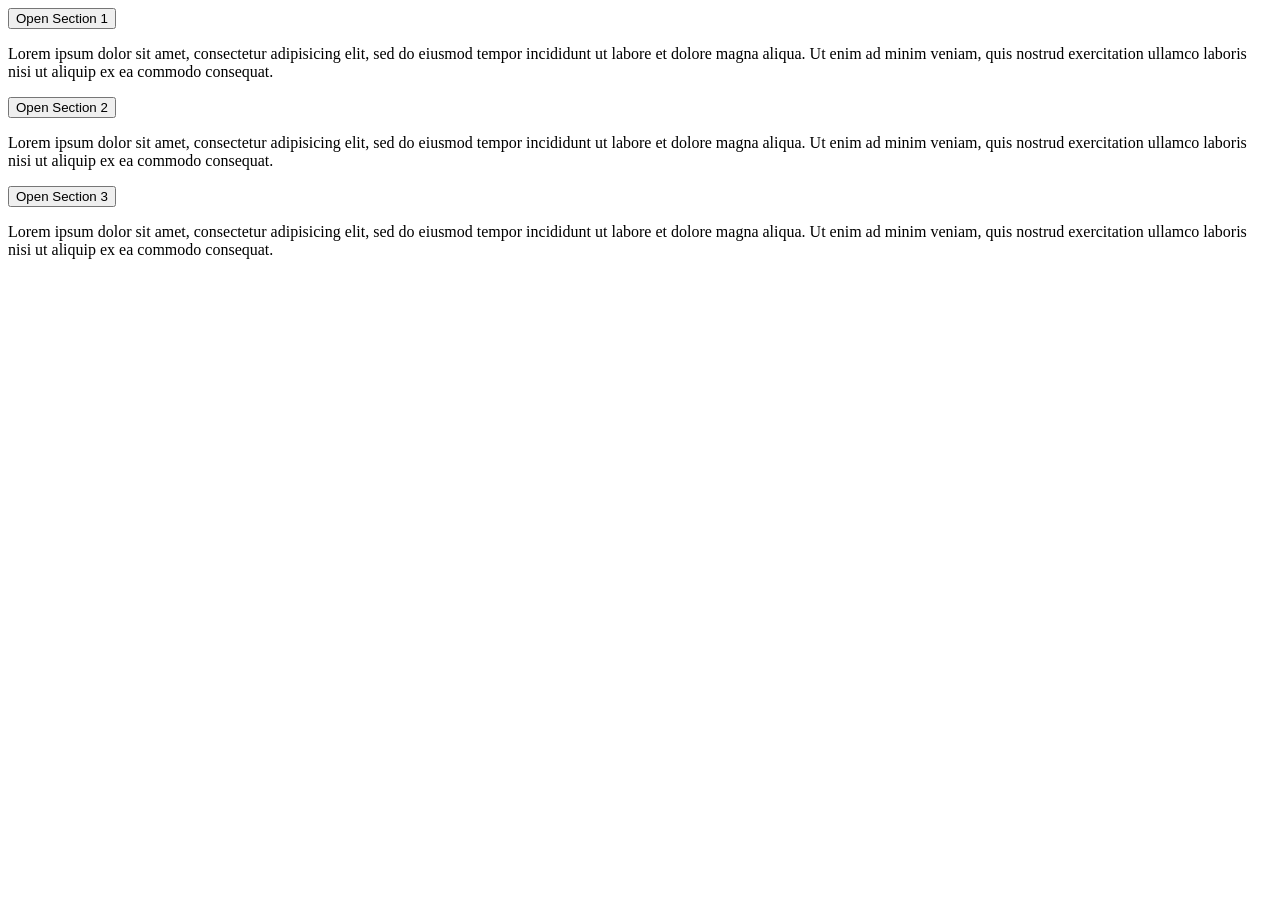
==== Collapsible_Portfolio.html @ 14344d42 "Remove Commented Code And Add Prep Page" ====
<!DOCTYPE html>
<html>
    <button type="button" class="collapsible">Open Section 1</button>
    <div class="content">
    <p>Lorem ipsum dolor sit amet, consectetur adipisicing elit, sed do eiusmod tempor incididunt ut labore et dolore magna aliqua. Ut enim ad minim veniam, quis nostrud exercitation ullamco laboris nisi ut aliquip ex ea commodo consequat.</p>
    </div>
    <button type="button" class="collapsible">Open Section 2</button>
    <div class="content">
    <p>Lorem ipsum dolor sit amet, consectetur adipisicing elit, sed do eiusmod tempor incididunt ut labore et dolore magna aliqua. Ut enim ad minim veniam, quis nostrud exercitation ullamco laboris nisi ut aliquip ex ea commodo consequat.</p>
    </div>
    <button type="button" class="collapsible">Open Section 3</button>
    <div class="content">
    <p>Lorem ipsum dolor sit amet, consectetur adipisicing elit, sed do eiusmod tempor incididunt ut labore et dolore magna aliqua. Ut enim ad minim veniam, quis nostrud exercitation ullamco laboris nisi ut aliquip ex ea commodo consequat.</p>
    </div>
</html>
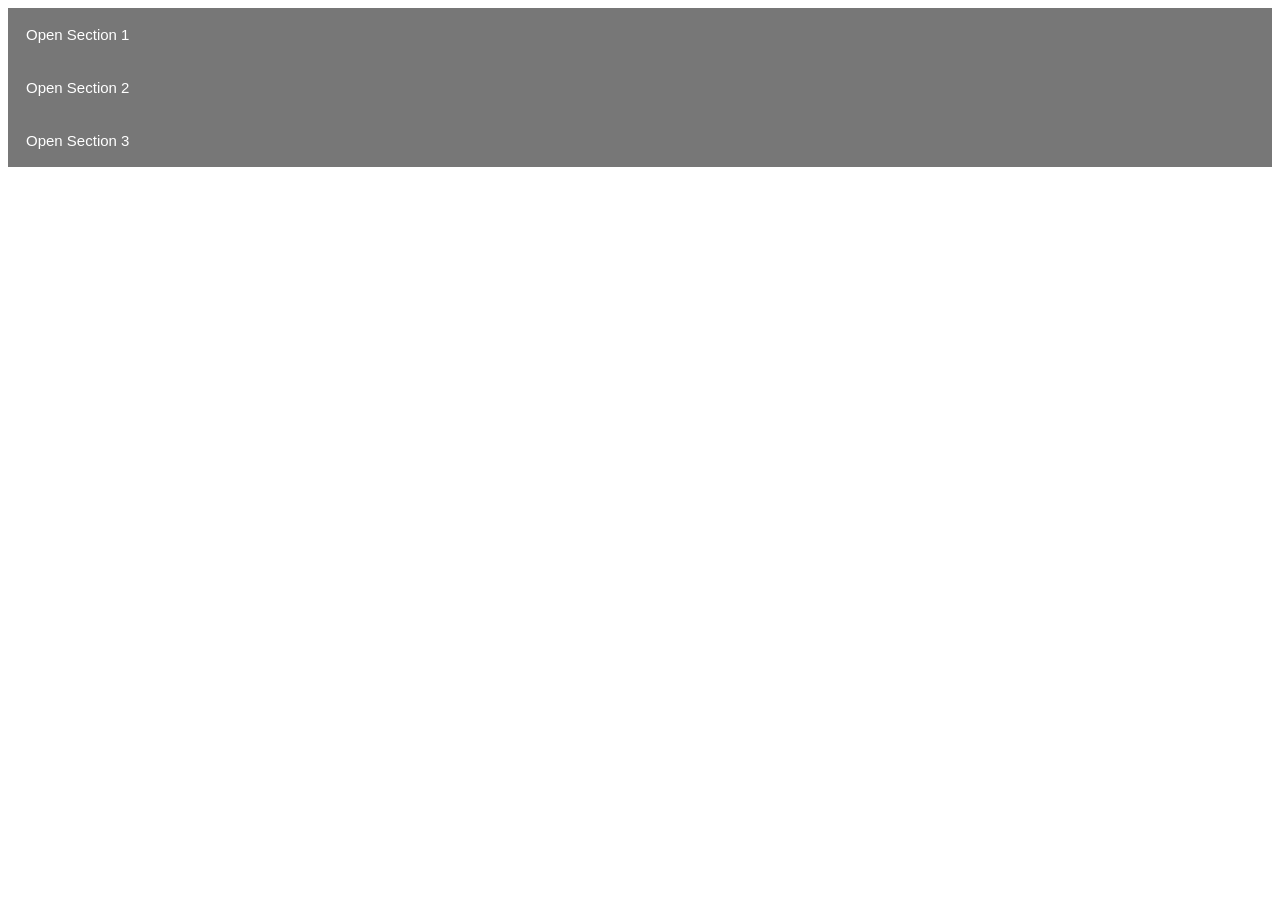
==== commit 2bfceac5: "Update Collapsible_Portfolio.html" ====
--- a/Collapsible_Portfolio.html
+++ b/Collapsible_Portfolio.html
@@ -1,15 +1,42 @@
 <!DOCTYPE html>
 <html>
-    <button type="button" class="collapsible">Open Section 1</button>
-    <div class="content">
-    <p>Lorem ipsum dolor sit amet, consectetur adipisicing elit, sed do eiusmod tempor incididunt ut labore et dolore magna aliqua. Ut enim ad minim veniam, quis nostrud exercitation ullamco laboris nisi ut aliquip ex ea commodo consequat.</p>
-    </div>
-    <button type="button" class="collapsible">Open Section 2</button>
-    <div class="content">
-    <p>Lorem ipsum dolor sit amet, consectetur adipisicing elit, sed do eiusmod tempor incididunt ut labore et dolore magna aliqua. Ut enim ad minim veniam, quis nostrud exercitation ullamco laboris nisi ut aliquip ex ea commodo consequat.</p>
-    </div>
-    <button type="button" class="collapsible">Open Section 3</button>
-    <div class="content">
-    <p>Lorem ipsum dolor sit amet, consectetur adipisicing elit, sed do eiusmod tempor incididunt ut labore et dolore magna aliqua. Ut enim ad minim veniam, quis nostrud exercitation ullamco laboris nisi ut aliquip ex ea commodo consequat.</p>
-    </div>
+    <style>
+        .collapsible {
+          background-color: #777;
+          color: white;
+          cursor: pointer;
+          padding: 18px;
+          width: 100%;
+          border: none;
+          text-align: left;
+          outline: none;
+          font-size: 15px;
+        }
+        
+        .active, .collapsible:hover {
+          background-color: #555;
+        }
+        
+        .content {
+          padding: 0 18px;
+          display: none;
+          overflow: hidden;
+          background-color: #f1f1f1;
+        }
+        </style>
+        </head>
+        <body>
+            <button type="button" class="collapsible">Open Section 1</button>
+            <div class="content">
+            <p>Lorem ipsum dolor sit amet, consectetur adipisicing elit, sed do eiusmod tempor incididunt ut labore et dolore magna aliqua. Ut enim ad minim veniam, quis nostrud exercitation ullamco laboris nisi ut aliquip ex ea commodo consequat.</p>
+            </div>
+            <button type="button" class="collapsible">Open Section 2</button>
+            <div class="content">
+            <p>Lorem ipsum dolor sit amet, consectetur adipisicing elit, sed do eiusmod tempor incididunt ut labore et dolore magna aliqua. Ut enim ad minim veniam, quis nostrud exercitation ullamco laboris nisi ut aliquip ex ea commodo consequat.</p>
+            </div>
+            <button type="button" class="collapsible">Open Section 3</button>
+            <div class="content">
+            <p>Lorem ipsum dolor sit amet, consectetur adipisicing elit, sed do eiusmod tempor incididunt ut labore et dolore magna aliqua. Ut enim ad minim veniam, quis nostrud exercitation ullamco laboris nisi ut aliquip ex ea commodo consequat.</p>
+            </div>
+        </body>
 </html>
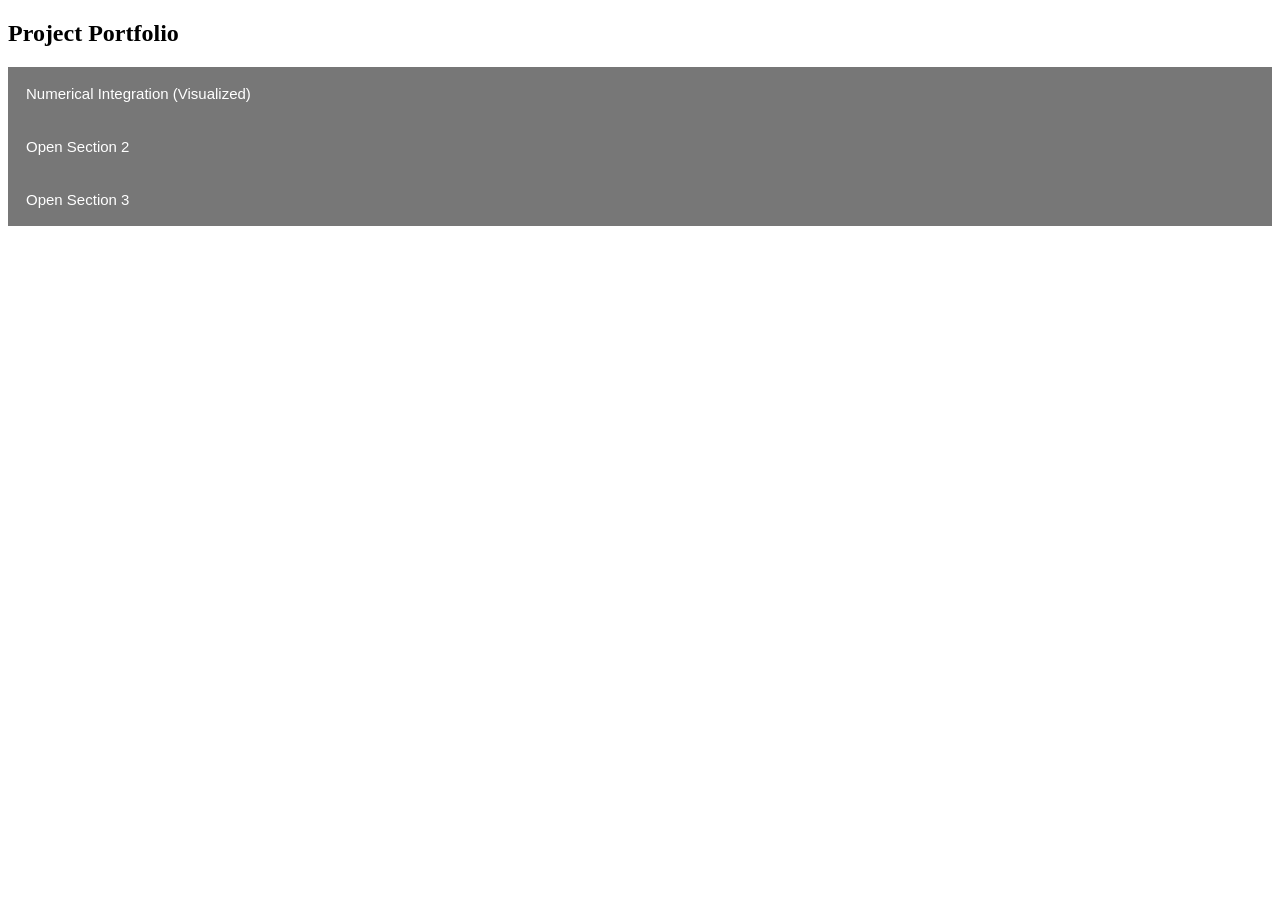
==== commit 78a93f65: "Update Collapsible_Portfolio.html" ====
--- a/Collapsible_Portfolio.html
+++ b/Collapsible_Portfolio.html
@@ -1,42 +1,70 @@
 <!DOCTYPE html>
 <html>
-    <style>
-        .collapsible {
-          background-color: #777;
-          color: white;
-          cursor: pointer;
-          padding: 18px;
-          width: 100%;
-          border: none;
-          text-align: left;
-          outline: none;
-          font-size: 15px;
-        }
-        
-        .active, .collapsible:hover {
-          background-color: #555;
-        }
-        
-        .content {
-          padding: 0 18px;
-          display: none;
-          overflow: hidden;
-          background-color: #f1f1f1;
-        }
-        </style>
-        </head>
-        <body>
-            <button type="button" class="collapsible">Open Section 1</button>
-            <div class="content">
-            <p>Lorem ipsum dolor sit amet, consectetur adipisicing elit, sed do eiusmod tempor incididunt ut labore et dolore magna aliqua. Ut enim ad minim veniam, quis nostrud exercitation ullamco laboris nisi ut aliquip ex ea commodo consequat.</p>
-            </div>
-            <button type="button" class="collapsible">Open Section 2</button>
-            <div class="content">
-            <p>Lorem ipsum dolor sit amet, consectetur adipisicing elit, sed do eiusmod tempor incididunt ut labore et dolore magna aliqua. Ut enim ad minim veniam, quis nostrud exercitation ullamco laboris nisi ut aliquip ex ea commodo consequat.</p>
-            </div>
-            <button type="button" class="collapsible">Open Section 3</button>
-            <div class="content">
-            <p>Lorem ipsum dolor sit amet, consectetur adipisicing elit, sed do eiusmod tempor incididunt ut labore et dolore magna aliqua. Ut enim ad minim veniam, quis nostrud exercitation ullamco laboris nisi ut aliquip ex ea commodo consequat.</p>
-            </div>
-        </body>
-</html>+<head>
+<meta name="viewport" content="width=device-width, initial-scale=1">
+<style>
+.collapsible {
+  background-color: #777;
+  color: white;
+  cursor: pointer;
+  padding: 18px;
+  width: 100%;
+  border: none;
+  text-align: left;
+  outline: none;
+  font-size: 15px;
+}
+
+.active, .collapsible:hover {
+  background-color: #555;
+}
+
+.content {
+  padding: 0 18px;
+  max-height: 0;
+  overflow: hidden;
+  transition: max-height 0.2s ease-out;
+  background-color: #f1f1f1;
+}
+</style>
+</head>
+<body>
+
+<h2>Project Portfolio</h2>
+
+<button class="collapsible">Numerical Integration (Visualized)</button>
+<div class="content">
+    <a href="https://editor.p5js.org/McKCam/sketches/GWQ0XGAO2" target="_blank">Link to source code</a>
+    <br>
+    <!-- p5.js embedding -->
+    <iframe src="https://editor.p5js.org/McKCam/embed/GWQ0XGAO2" height="460" width="430"></iframe>
+  <p>This 335-line program calculates the area (or the Riemann sum) under the curve of a chosen mathematical function with given limits. The function's graph and the rectangles between the limits of integration get drawn to a canvas. There are 16 different functions to choose from with a sliding scale to zoom in and out of the graph.</p>
+</div>
+<button class="collapsible">Open Section 2</button>
+<div class="content">
+  <p>Lorem ipsum dolor sit amet, consectetur adipisicing elit, sed do eiusmod tempor incididunt ut labore et dolore magna aliqua. Ut enim ad minim veniam, quis nostrud exercitation ullamco laboris nisi ut aliquip ex ea commodo consequat.</p>
+</div>
+<button class="collapsible">Open Section 3</button>
+<div class="content">
+  <p>Lorem ipsum dolor sit amet, consectetur adipisicing elit, sed do eiusmod tempor incididunt ut labore et dolore magna aliqua. Ut enim ad minim veniam, quis nostrud exercitation ullamco laboris nisi ut aliquip ex ea commodo consequat.</p>
+</div>
+
+<script>
+var coll = document.getElementsByClassName("collapsible");
+var i;
+
+for (i = 0; i < coll.length; i++) {
+  coll[i].addEventListener("click", function() {
+    this.classList.toggle("active");
+    var content = this.nextElementSibling;
+    if (content.style.maxHeight){
+      content.style.maxHeight = null;
+    } else {
+      content.style.maxHeight = content.scrollHeight + "px";
+    } 
+  });
+}
+</script>
+
+</body>
+</html>
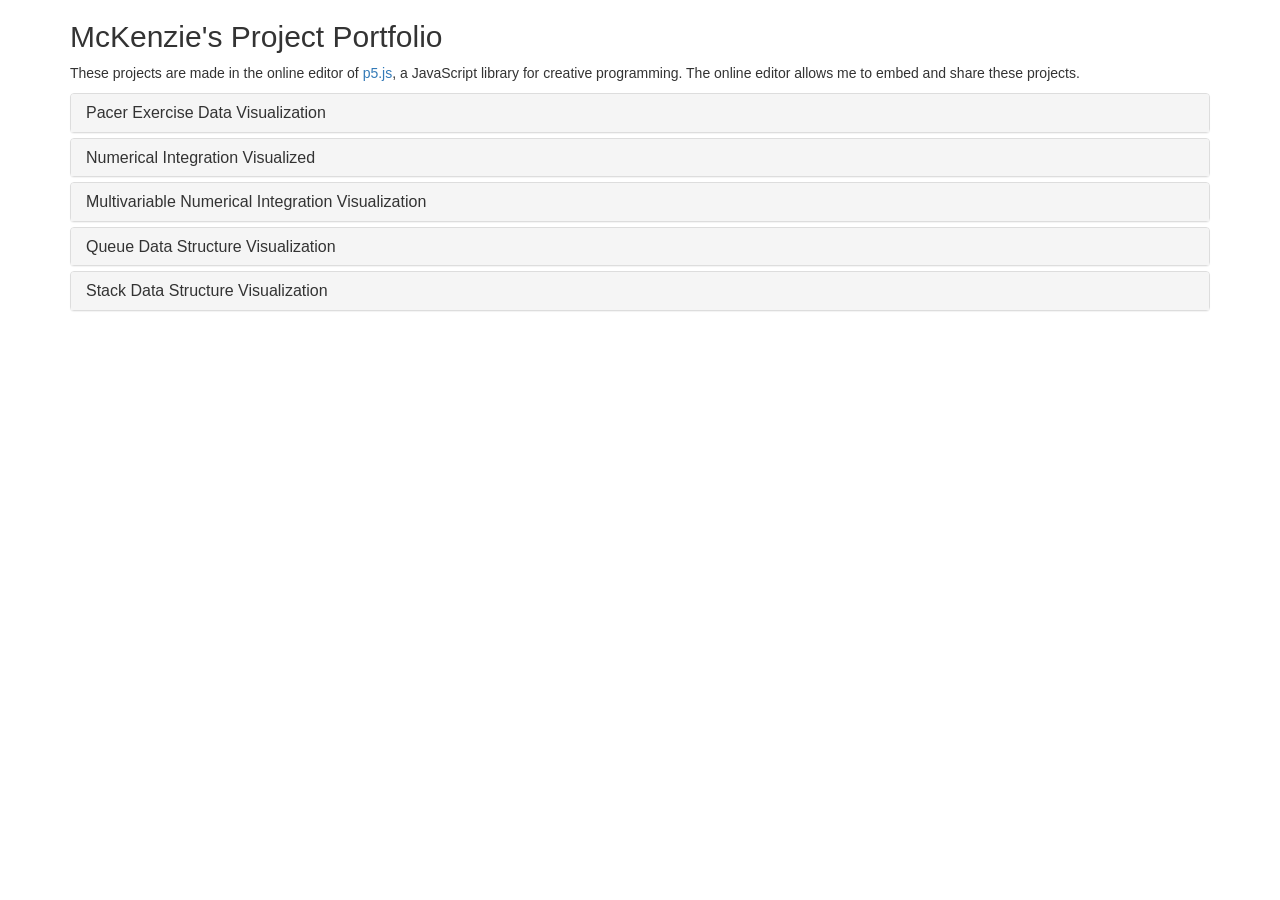
==== commit eb35a06e: "Update Collapsible_Portfolio.html" ====
--- a/Collapsible_Portfolio.html
+++ b/Collapsible_Portfolio.html
@@ -1,70 +1,161 @@
 <!DOCTYPE html>
 <html>
 <head>
-<meta name="viewport" content="width=device-width, initial-scale=1">
-<style>
-.collapsible {
-  background-color: #777;
-  color: white;
-  cursor: pointer;
-  padding: 18px;
-  width: 100%;
-  border: none;
-  text-align: left;
-  outline: none;
-  font-size: 15px;
-}
-
-.active, .collapsible:hover {
-  background-color: #555;
-}
-
-.content {
-  padding: 0 18px;
-  max-height: 0;
-  overflow: hidden;
-  transition: max-height 0.2s ease-out;
-  background-color: #f1f1f1;
-}
-</style>
+  <meta name="viewport" content="width=device-width, initial-scale=1">
+  <link rel="stylesheet" href="https://maxcdn.bootstrapcdn.com/bootstrap/3.4.1/css/bootstrap.min.css">
+  <script src="https://ajax.googleapis.com/ajax/libs/jquery/3.5.1/jquery.min.js"></script>
+  <script src="https://maxcdn.bootstrapcdn.com/bootstrap/3.4.1/js/bootstrap.min.js"></script>
 </head>
 <body>
 
-<h2>Project Portfolio</h2>
-
-<button class="collapsible">Numerical Integration (Visualized)</button>
-<div class="content">
-    <a href="https://editor.p5js.org/McKCam/sketches/GWQ0XGAO2" target="_blank">Link to source code</a>
-    <br>
-    <!-- p5.js embedding -->
-    <iframe src="https://editor.p5js.org/McKCam/embed/GWQ0XGAO2" height="460" width="430"></iframe>
-  <p>This 335-line program calculates the area (or the Riemann sum) under the curve of a chosen mathematical function with given limits. The function's graph and the rectangles between the limits of integration get drawn to a canvas. There are 16 different functions to choose from with a sliding scale to zoom in and out of the graph.</p>
-</div>
-<button class="collapsible">Open Section 2</button>
-<div class="content">
-  <p>Lorem ipsum dolor sit amet, consectetur adipisicing elit, sed do eiusmod tempor incididunt ut labore et dolore magna aliqua. Ut enim ad minim veniam, quis nostrud exercitation ullamco laboris nisi ut aliquip ex ea commodo consequat.</p>
-</div>
-<button class="collapsible">Open Section 3</button>
-<div class="content">
-  <p>Lorem ipsum dolor sit amet, consectetur adipisicing elit, sed do eiusmod tempor incididunt ut labore et dolore magna aliqua. Ut enim ad minim veniam, quis nostrud exercitation ullamco laboris nisi ut aliquip ex ea commodo consequat.</p>
-</div>
-
-<script>
-var coll = document.getElementsByClassName("collapsible");
-var i;
-
-for (i = 0; i < coll.length; i++) {
-  coll[i].addEventListener("click", function() {
-    this.classList.toggle("active");
-    var content = this.nextElementSibling;
-    if (content.style.maxHeight){
-      content.style.maxHeight = null;
-    } else {
-      content.style.maxHeight = content.scrollHeight + "px";
-    } 
-  });
-}
-</script>
-
+<div class="container">
+  <h2>McKenzie's Project Portfolio</h2>
+  <p>These projects are made in the online editor of <a href="https://p5js.org/" target="_blank">p5.js</a>, a JavaScript library for creative programming. The online editor allows me to embed and share these projects. </p>
+  <div class="panel-group" id="accordion">
+    <div class="panel panel-default">
+      <div class="panel-heading">
+        <h4 class="panel-title">
+          <a data-toggle="collapse" data-parent="#accordion" href="#collapse1">Pacer Exercise Data Visualization</a>
+        </h4>
+      </div>
+      <div id="collapse1" class="panel-collapse collapse">
+        <div class="panel-body">
+            <a href="https://editor.p5js.org/McKCam/sketches/aMBwnkoOt">Link to source code</a>
+            <br>
+            <iframe src="https://editor.p5js.org/McKCam/embed/aMBwnkoOt" width ="805" height="805"></iframe>
+            <p>This 200-line object-oriented program visualizes the exercise data that I collected from the Pacer app. The data collection spans over two and a half years. The program utilizes file output to grab the data from a CSV file. Bubble size is pre-determined by the number of steps for a given day. Under the bubbles section is an animated bar chart, which displays the bar at the same as its corresponding bubble. At the end of the animation, a summary gets printed. The frame rate can change via a slider, as well as a reset button can restart the animation. Over 1000 objects instantiated.</p>
+        </div>
+      </div>
+    </div>
+    <div class="panel panel-default">
+      <div class="panel-heading">
+        <h4 class="panel-title">
+          <a data-toggle="collapse" data-parent="#accordion" href="#collapse2">Numerical Integration Visualized</a>
+        </h4>
+      </div>
+      <div id="collapse2" class="panel-collapse collapse">
+        <div class="panel-body">
+            <a href="https://editor.p5js.org/McKCam/sketches/GWQ0XGAO2" target="_blank">Link to source code</a>
+            <br>
+            <iframe src="https://editor.p5js.org/McKCam/embed/GWQ0XGAO2" height="460" width="430"></iframe>
+            <p>This program calculates the area (or the Riemann sum) under the curve of a chosen mathematical function with given limits. The function's graph and the rectangles between the limits of integration get drawn to a canvas. There are 16 different functions to choose from with a sliding scale on the lower left to zoom in and out of the graph.</p>
+        </div>
+      </div>
+    </div>
+    <div class="panel panel-default">
+      <div class="panel-heading">
+        <h4 class="panel-title">
+          <a data-toggle="collapse" data-parent="#accordion" href="#collapse3">Multivariable Numerical Integration Visualization</a>
+        </h4>
+      </div>
+      <div id="collapse3" class="panel-collapse collapse">
+        <div class="panel-body">
+          <a href="https://editor.p5js.org/McKCam/sketches/O338FPTnl" target="_blank">Link to source code</a>
+          <br>
+          <iframe src="https://editor.p5js.org/McKCam/embed/O338FPTnl" height="650" width="605"></iframe>
+          <p>My independent project for Professor Yarbrough's Fall 2020 MATH 2110 Calculus III course. A visualization of multivariable integeration of the function 2x + y via numerical methods. Uses WEBGL for 3D visuals. Has an orbit control feature to look at the volume from different perspectives and a zoom in/out slider. There is also a show function checkbox that shows the plane, as well as a slider below the checkbox to change the color of the plane.</p>
+        </div>
+      </div>
+    </div>
+      <div class="panel panel-default">
+        <div class="panel-heading">
+          <h4 class="panel-title">
+            <a data-toggle="collapse" data-parent="#accordion" href="#collapse4">Queue Data Structure Visualization</a>
+          </h4>
+        </div>
+        <div id="collapse4" class="panel-collapse collapse">
+          <div class="panel-body">
+            <a href="https://editor.p5js.org/McKCam/sketches/g8wMSvuRl" target="_blank">Link to source code</a>  
+            <br>
+            <iframe src="https://editor.p5js.org/McKCam/embed/g8wMSvuRl" width="404" height="404"></iframe>
+            <p>This program is an interactive visualization of the <b>queue</b>, similar to the stack program. A queue is a data structure that (like the stack) contains a collection of items and has two operations: enqueue and dequeue. Enqueue adds elements to the list sequentially, while dequeue removes the front-most item in the group. The queue's associative mnemonic is FIFO (First In, First Out). A real-world example of a queue is the check-out at a grocery store.</p>
+          </div>
+        </div>
+      </div>
+      <div class="panel panel-default">
+        <div class="panel-heading">
+          <h4 class="panel-title">
+            <a data-toggle="collapse" data-parent="#accordion" href="#collapse5">Stack Data Structure Visualization</a>
+          </h4>
+        </div>
+        <div id="collapse5" class="panel-collapse collapse">
+          <div class="panel-body">
+            <a href="https://editor.p5js.org/McKCam/sketches/Vnt_leI44" target="_blank">Link to source code</a>  
+            <br>
+            <iframe src="https://editor.p5js.org/McKCam/embed/Vnt_leI44" width="404" height="404"></iframe>
+            <p>This program visualizes the behavior of the <b>stack</b>. A stack is a data structure that contains a collection of items with two primary operations: push and pop. Push adds an element to the top (or end) of the list (when the stack is not full). Pop removes the item from the same area (when it is not empty). Therefore, the following two mnemonics best describe stacks: FILO (First In, Last Out) and LIFO (Last In, First Out).</p>
+          </div>
+        </div>
+      </div>
+      <!--
+      <div class="panel panel-default">
+        <div class="panel-heading">
+          <h4 class="panel-title">
+            <a data-toggle="collapse" data-parent="#accordion" href="#collapse6">Collapsible Group 6</a>
+          </h4>
+        </div>
+        <div id="collapse6" class="panel-collapse collapse">
+          <div class="panel-body">Lorem ipsum dolor sit amet, consectetur adipisicing elit,
+          sed do eiusmod tempor incididunt ut labore et dolore magna aliqua. Ut enim ad minim veniam,
+          quis nostrud exercitation ullamco laboris nisi ut aliquip ex ea commodo consequat.
+          </div>
+        </div>
+      </div>
+      <div class="panel panel-default">
+        <div class="panel-heading">
+          <h4 class="panel-title">
+            <a data-toggle="collapse" data-parent="#accordion" href="#collapse7">Collapsible Group 7</a>
+          </h4>
+        </div>
+        <div id="collapse7" class="panel-collapse collapse">
+          <div class="panel-body">Lorem ipsum dolor sit amet, consectetur adipisicing elit,
+          sed do eiusmod tempor incididunt ut labore et dolore magna aliqua. Ut enim ad minim veniam,
+          quis nostrud exercitation ullamco laboris nisi ut aliquip ex ea commodo consequat.
+          </div>
+        </div>
+      </div>
+      <div class="panel panel-default">
+        <div class="panel-heading">
+          <h4 class="panel-title">
+            <a data-toggle="collapse" data-parent="#accordion" href="#collapse8">Collapsible Group 8</a>
+          </h4>
+        </div>
+        <div id="collapse8" class="panel-collapse collapse">
+          <div class="panel-body">Lorem ipsum dolor sit amet, consectetur adipisicing elit,
+          sed do eiusmod tempor incididunt ut labore et dolore magna aliqua. Ut enim ad minim veniam,
+          quis nostrud exercitation ullamco laboris nisi ut aliquip ex ea commodo consequat.
+          </div>
+        </div>
+      </div>
+      <div class="panel panel-default">
+        <div class="panel-heading">
+          <h4 class="panel-title">
+            <a data-toggle="collapse" data-parent="#accordion" href="#collapse9">Collapsible Group 9</a>
+          </h4>
+        </div>
+        <div id="collapse9" class="panel-collapse collapse">
+          <div class="panel-body">Lorem ipsum dolor sit amet, consectetur adipisicing elit,
+          sed do eiusmod tempor incididunt ut labore et dolore magna aliqua. Ut enim ad minim veniam,
+          quis nostrud exercitation ullamco laboris nisi ut aliquip ex ea commodo consequat.
+          </div>
+        </div>
+      </div>
+      <div class="panel panel-default">
+        <div class="panel-heading">
+          <h4 class="panel-title">
+            <a data-toggle="collapse" data-parent="#accordion" href="#collapse10">Collapsible Group 10</a>
+          </h4>
+        </div>
+        <div id="collapse10" class="panel-collapse collapse">
+          <div class="panel-body">Lorem ipsum dolor sit amet, consectetur adipisicing elit,
+          sed do eiusmod tempor incididunt ut labore et dolore magna aliqua. Ut enim ad minim veniam,
+          quis nostrud exercitation ullamco laboris nisi ut aliquip ex ea commodo consequat.
+          </div>
+        </div>
+      </div>
+      -->
+    </div> 
+  </div>
+    
 </body>
-</html>
+</html>
